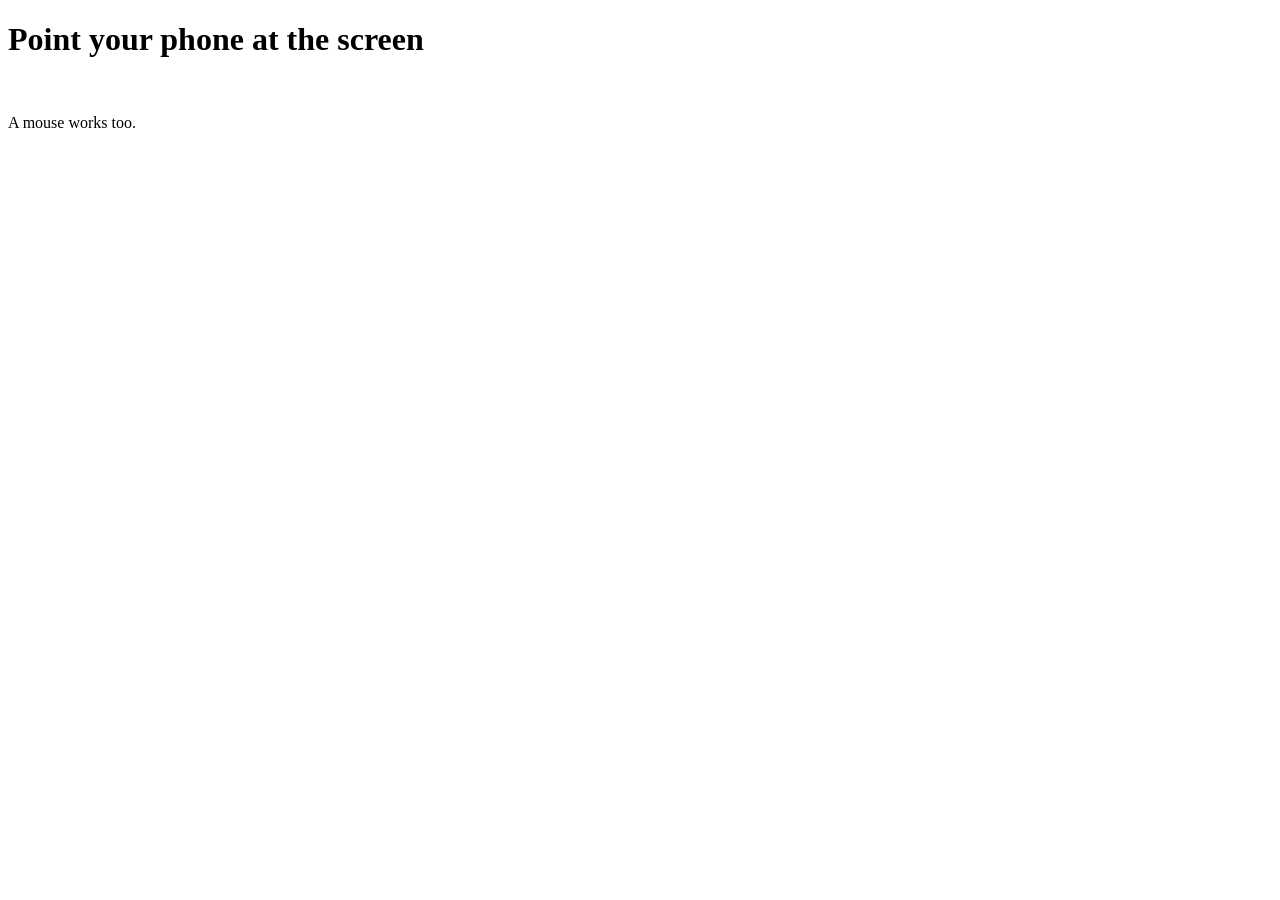
==== web/hub/index.html @ e20c8a89 "feat: hub shell, drawn cursor and the mouse/keyboard fallback Co-Authored-By: Claude Opus 5 <noreply" ====
<!doctype html>
<html lang="en">
<head>
<meta charset="utf-8">
<title>Game Hub</title>
<link rel="stylesheet" href="static/hub/hub.css">
</head>
<body>
<div id="grid" class="grid"></div>
<div id="problems" class="problems" hidden></div>

<iframe id="stage" hidden allow="autoplay"></iframe>

<div id="connect" class="connect">
  <h1>Point your phone at the screen</h1>
  <img id="qr" alt="">
  <p id="address"></p>
  <p class="muted">A mouse works too.</p>
</div>

<footer id="bar"><span id="clock"></span><span id="date"></span></footer>
<canvas id="cursor"></canvas>

<script src="static/hub/input.js"></script>
<script src="static/hub/cursor.js"></script>
<script src="static/hub/hub.js"></script>
</body>
</html>
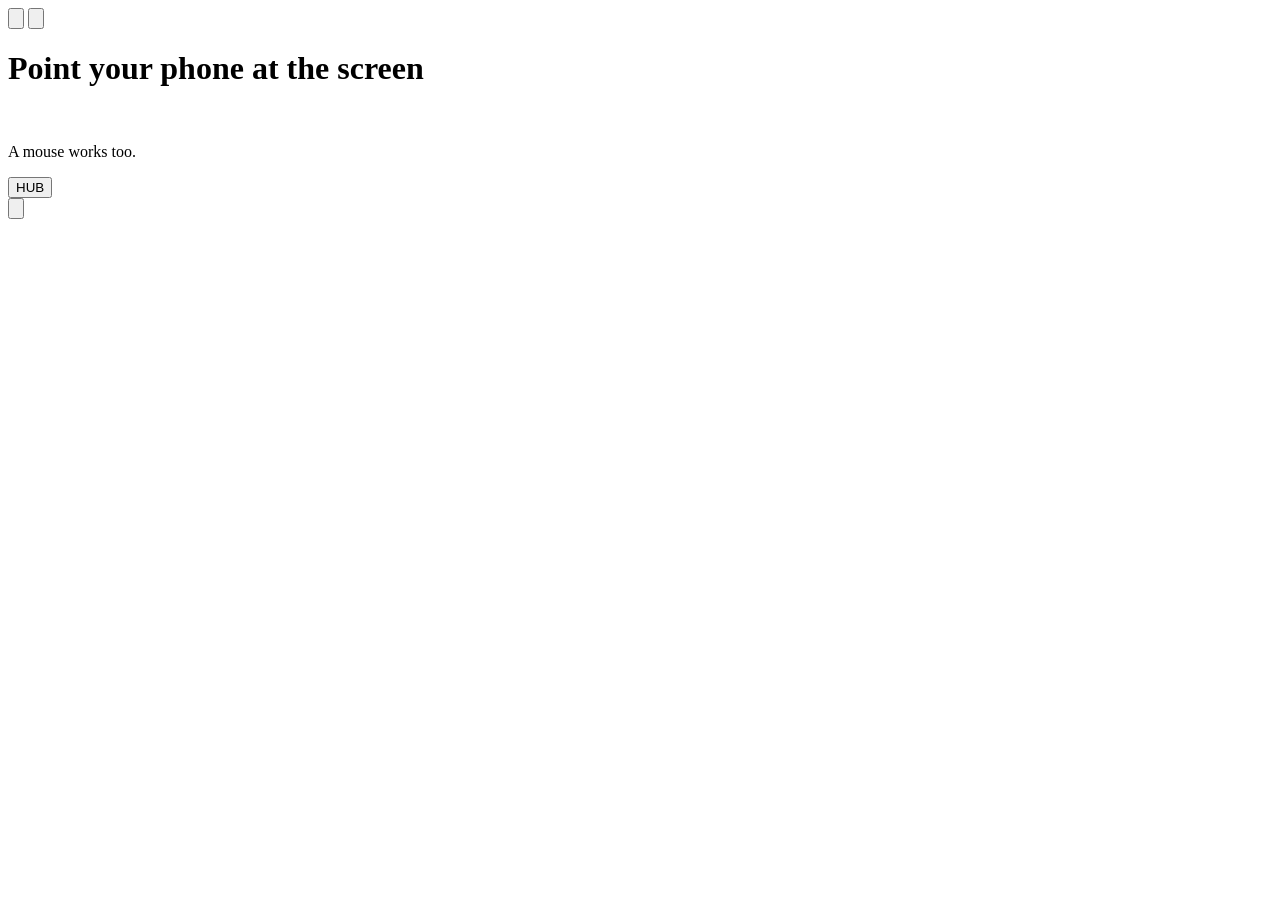
==== commit c0ac122b: "feat: the menu now looks like the Wii's Twelve plates to a page whether or not there are twelve game" ====
--- a/web/hub/index.html
+++ b/web/hub/index.html
@@ -7,18 +7,40 @@
 </head>
 <body>
 <div id="grid" class="grid"></div>
+
+<button class="pager left" data-act="page:-1" aria-label="previous page">
+  <svg viewBox="0 0 24 40"><path d="M18 3 4 20l14 17"/></svg>
+</button>
+<button class="pager right" data-act="page:1" aria-label="next page">
+  <svg viewBox="0 0 24 40"><path d="M6 3l14 17L6 37"/></svg>
+</button>
+
 <div id="problems" class="problems" hidden></div>
 
 <iframe id="stage" hidden allow="autoplay"></iframe>
 
 <div id="connect" class="connect">
-  <h1>Point your phone at the screen</h1>
-  <img id="qr" alt="">
-  <p id="address"></p>
-  <p class="muted">A mouse works too.</p>
+  <div class="panel">
+    <h1>Point your phone at the screen</h1>
+    <img id="qr" alt="">
+    <p id="address"></p>
+    <p class="muted">A mouse works too.</p>
+  </div>
 </div>
 
-<footer id="bar"><span id="clock"></span><span id="date"></span></footer>
+<footer id="bar">
+  <button class="knob wide" id="hubbtn" data-act="home">HUB</button>
+  <div class="plate">
+    <span id="date"></span>
+    <span class="tick"></span>
+    <span id="clock"></span>
+  </div>
+  <button class="knob" id="phonebtn" data-act="qr" aria-label="show the phone code">
+    <svg viewBox="0 0 24 24"><rect x="4" y="2" width="16" height="20" rx="3"/><line x1="9" y1="18.5" x2="15" y2="18.5"/></svg>
+  </button>
+</footer>
+
+<div id="flash" class="flash"></div>
 <canvas id="cursor"></canvas>
 
 <script src="static/hub/input.js"></script>
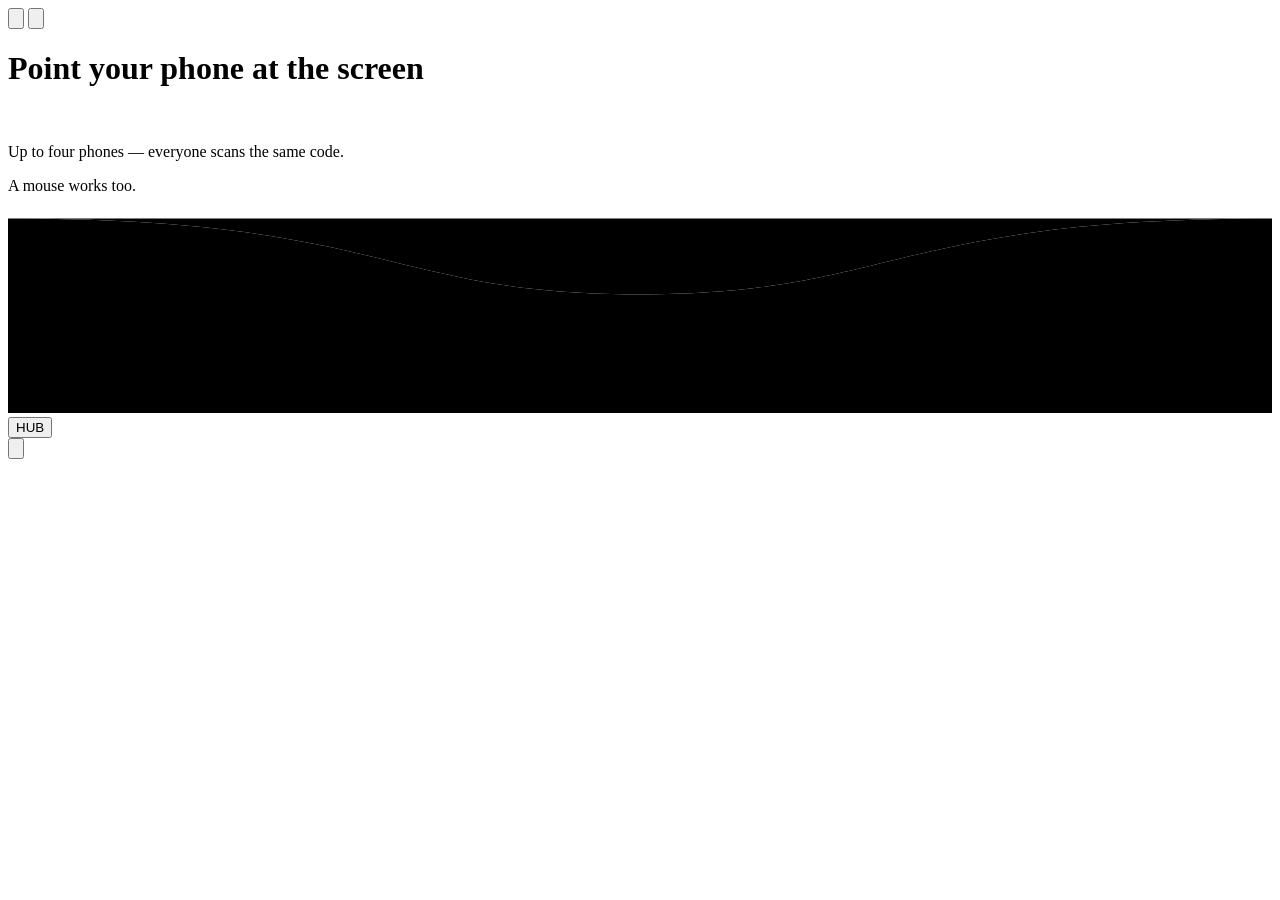
==== commit 12247f37: "feat: four phones, flick steering, and a menu that looks like the console The hub's shelf is now a s" ====
--- a/web/hub/index.html
+++ b/web/hub/index.html
@@ -24,18 +24,38 @@
     <h1>Point your phone at the screen</h1>
     <img id="qr" alt="">
     <p id="address"></p>
+    <p class="muted">Up to four phones — everyone scans the same code.</p>
     <p class="muted">A mouse works too.</p>
   </div>
 </div>
 
+<div id="roster" class="roster"></div>
+
 <footer id="bar">
-  <button class="knob wide" id="hubbtn" data-act="home">HUB</button>
-  <div class="plate">
+  <!-- The shelf is a shape, not a rectangle: a shallow sweep that hangs
+       lowest under the clock and rises to meet the two round buttons.
+       Drawn stretched, so the curve keeps its proportion on any screen
+       while the buttons above it stay circular. -->
+  <svg class="sweep" viewBox="0 0 1000 160" preserveAspectRatio="none" aria-hidden="true">
+    <defs>
+      <linearGradient id="shelf" x1="0" y1="0" x2="0" y2="1">
+        <stop offset="0" stop-color="#ffffff"/>
+        <stop offset="0.30" stop-color="#f1f6f9"/>
+        <stop offset="1" stop-color="#ccd8df"/>
+      </linearGradient>
+    </defs>
+    <path class="fill" d="M0 6 C 300 6 300 66 500 66 C 700 66 700 6 1000 6 L1000 160 L0 160 Z"/>
+    <path class="line" d="M0 6 C 300 6 300 66 500 66 C 700 66 700 6 1000 6"/>
+  </svg>
+
+  <button class="knob round" id="hubbtn" data-act="home">HUB</button>
+
+  <div class="clockstack">
+    <span id="clock"></span>
     <span id="date"></span>
-    <span class="tick"></span>
-    <span id="clock"></span>
   </div>
-  <button class="knob" id="phonebtn" data-act="qr" aria-label="show the phone code">
+
+  <button class="knob round" id="phonebtn" data-act="qr" aria-label="show the phone code">
     <svg viewBox="0 0 24 24"><rect x="4" y="2" width="16" height="20" rx="3"/><line x1="9" y1="18.5" x2="15" y2="18.5"/></svg>
   </button>
 </footer>
